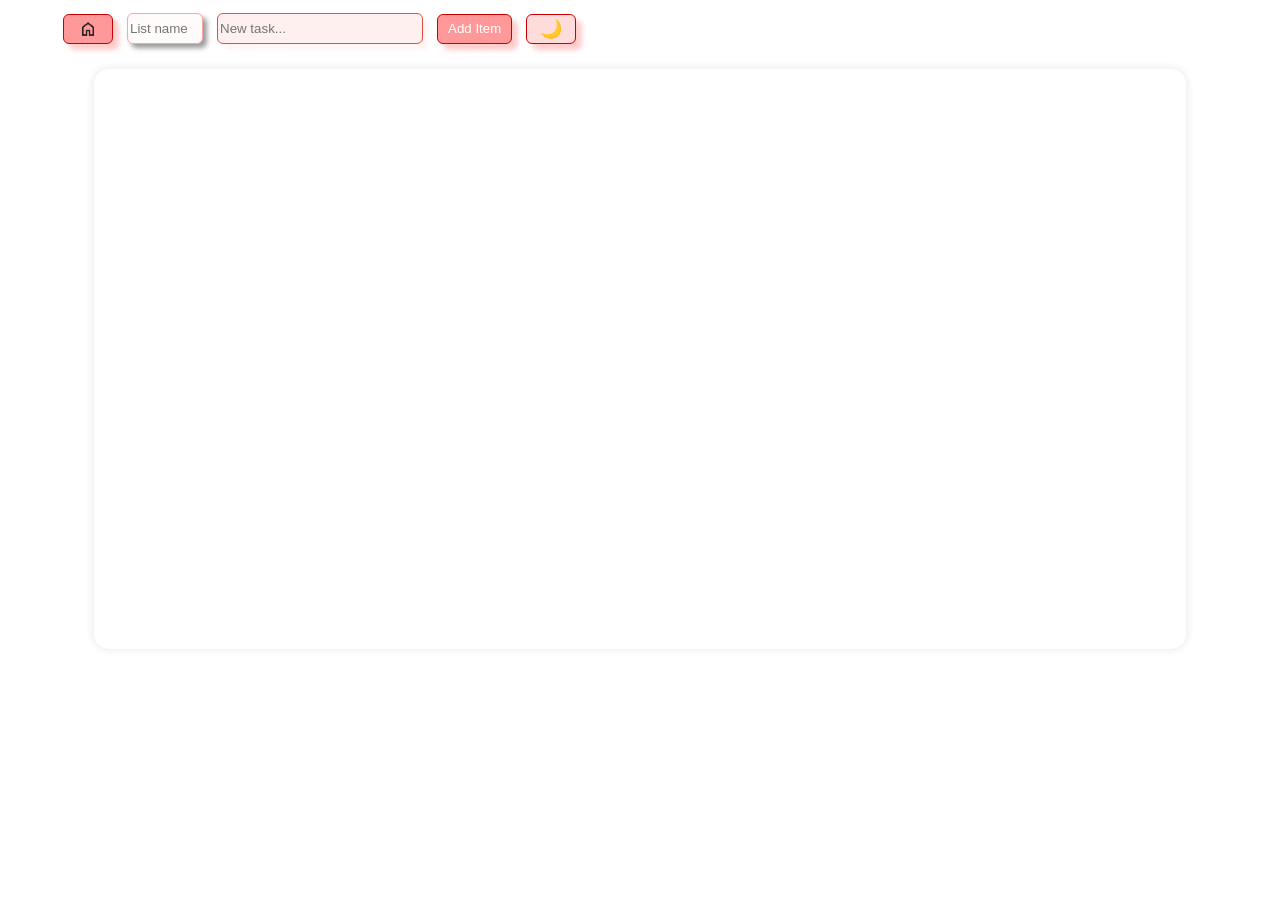
==== editor.html @ 2f0c92a4 "Create a List Processor" ====
<!DOCTYPE html>
<html>
    <head>
        <title>List Processor - Editor</title>
        <link rel="icon" type="image/png" href="img/favicon.png">
        <link rel="apple-touch-icon" href="img/favicon.png">
        <meta charset="UTF-8">
        <link rel="preconnect" href="https://fonts.googleapis.com">
        <link rel="preconnect" href="https://gstatic.com" crossorigin>
        <link href="https://fonts.googleapis.com/css2?family=Comfortaa:wght@300..700&family=Montserrat:wght@400;500;700&display=swap" rel="stylesheet">
        <link rel="stylesheet" href="style.css">
    </head>
    <body>
        <div class="toolbar">
            <button id="btn_home"><img src="img/home.png" alt="Home"></button>
            <input id="inp_name" placeholder="List name">
            
            <!-- Inputs nous per la llista adaptats a la toolbar -->
            <input type="text" id="add-input" placeholder="New task..." style="width: 200px;">
            <button id="add-button" style="width: auto; padding: 0 10px;">Add Item</button>
            
            <button id="btn_dark_mode">🌙</button>
        </div>

        <!-- El contenidor de la llista -->
        <div class="main-card">
            <ul id="list-items">
                <!-- Els items s'afegiran aquí -->
            </ul>
        </div>

        <script src="script.js"></script>
    </body>
</html>
---- style.css ----
html {
    font-family: 'Montserrat', sans-serif;
}

.toolbar {
    margin-left: 50px; 
}

/* Colors Vermells */
.toolbar button {
  height: 30px;
  width: 50px;
  color: #FFFFFF;
  background-color: #ff9999;
  border: 1px solid #cc0000; 
  border-radius: 6px;
  transition: all 0.6s;
  box-shadow: 6px 6px 5px #ffcccc;
  cursor: pointer;
  outline: none;
  margin: 5px;
}

.toolbar input {
  height: 26.5px;
  width: 70px;
  color: #5e0000;
  background-color: #fff0f0;
  border: 1px solid #e74c3c;
  border-radius: 6px;
  transition: all 0.6s;
  box-shadow: 6px 6px 5px #fff5f5;
  cursor: text;
  outline: none;
  margin: 5px;
}

.toolbar button:hover {
  background-color: #ff4d4d;
  border-color: #e74c3c;
  transition: all inherit;
  transform: translateY(-2px);
  box-shadow: 6px 6px 5px #ffb3b3;
}

.toolbar button:active {
  background-color: #b30000;
  border-color: #8c0000;
  transition: all 0.3s;
  transform: translateY(4px);
  box-shadow: 2px 2px 2px #ffb3b3;
}

.toolbar button {
    display: inline-flex;
    align-items: center;
    justify-content: center;
    vertical-align: middle;
}

.toolbar button img {
    height: 18px;
    width: auto;
}

#inp_name {
  height: 26.5px;
  width: 70px;
  color: #8d0000;
  background-color: #fffbfb;
  border: 1px solid #fda6a6;
  border-radius: 6px;
  transition: all 0.6s;
  box-shadow: 6px 6px 5px #fdf3f3;
  cursor: text;
  outline: none;
  margin: 5px;
}

#inp_name:focus {
  height: 26.5px;
  width: 180px;
  color: #710000;
  background-color: #ffa7a7;
  border: 1px solid #ff6868;
  border-radius: 6px;
  transition: all 0.6s;
  box-shadow: 6px 6px 5px #f7e0e0;
  cursor: text;
  outline: none;
  margin: 5px;
}

h1 {
    font-family: 'Comfortaa', sans-serif;
    text-align: center;
    font-weight: 300;
    color: #2c3e50;
    margin-top: 50px;
    letter-spacing: -1px;
}

.toolbar-menu {
    display: flex;
    justify-content: center;
    gap: 15px;
    margin: 40px 0;
}

.toolbar-menu button {
    height: 40px;
    padding: 0 20px;
    color: #FFFFFF;
    background-color: #ff9999;
    border: 1px solid #cc0000;
    border-radius: 8px;
    font-weight: 500;
    cursor: pointer;
    transition: all 0.3s ease;
    box-shadow: 4px 4px 0px #ffcccc;
    outline: none;
}

#btn_new_doc {
    background-color: #e74c3c;
    box-shadow: 4px 4px 0px #b30000;
}

.toolbar-menu button:hover {
    background-color: #ff4d4d;
    transform: translateY(-2px);
    box-shadow: 6px 6px 0px #ffb3b3;
}

.toolbar-menu button:active {
    transform: translateY(2px);
    box-shadow: 2px 2px 0px #ffb3b3;
}

.grid {
    display: grid;
    grid-template-columns: repeat(auto-fill, minmax(150px, 1fr));
    gap: 20px;
    padding: 20px;
    max-width: 1000px;
    margin: 0 auto;
}

.card {
    background: white;
    border: 2px solid #fff0f0;
    border-radius: 12px;
    padding: 20px;
    display: flex;
    flex-direction: column;
    align-items: center;
    gap: 10px;
    transition: all 0.3s ease;
    cursor: pointer;
    box-shadow: 0 4px 10px rgba(0,0,0,0.05);
}

.card:hover {
    border-color: #e74c3c;
    transform: translateY(-5px);
    box-shadow: 0 8px 15px rgba(231, 76, 60, 0.15);
}

.card .icon {
    font-size: 40px;
    filter: drop-shadow(2px 2px 0px #ff9999);
}

.card span {
    font-size: 14px;
    color: #2c3e50;
    font-weight: 500;
    text-align: center;
}

/* --- TO-DO LIST ESTILS --- */
.main-card {
    width: 80%;
    margin: 20px auto;
    padding: 40px;
    background-color: white;
    box-shadow: 0 0 10px rgba(0,0,0,0.1);
    min-height: 500px;
    border-radius: 15px;
}

ul {
    list-style: none;
    padding: 0;
}

li {
    display: flex;
    justify-content: space-between; 
    align-items: center;
    background: #fffafa;
    padding: 10px 15px;
    margin-bottom: 8px;
    border-radius: 12px;
    transition: all 0.3s ease;
    border-left: 4px solid #e74c3c;
}

li:hover {
    background: #fcebeb;
}

.task-content {
    display: flex;
    align-items: center;
    gap: 10px;
    font-family: 'Verdana', sans-serif;
    color: #2d3436;
}

input[type="checkbox"] {
    width: 18px;
    height: 18px;
    cursor: pointer;
    accent-color: #b30000;
}

input[type="checkbox"]:checked + span {
    text-decoration: line-through;
    color: #b2bec3;
}

.delete-btn {
    background-color: #ff7675;
    color: white;
    font-size: 12px;
    padding: 5px 10px;
    border-radius: 8px;
    border: none;
    cursor: pointer;
    box-shadow: 0 2px 0 #d63031;
    font-family: 'Montserrat', sans-serif;
}

.delete-btn:hover {
    background-color: #d63031;
    transform: scale(1.05);
}

.delete-btn:active {
    transform: translateY(2px);
    box-shadow: none;
}

/* --- DARK MODE --- */

#btn_dark_mode {
    background-color: #ffdcdc;
    display: inline-flex;
    align-items: center;
    justify-content: center;
    line-height: 0;
    padding: 0;
    font-size: 18px;
}

body.dark-mode {
    background-color: #1a1a1a;
    color: #e0e0e0;
}

body.dark-mode h1 {
    color: #ff9999; 
}

body.dark-mode .main-card {
    background-color: #2d2d2d;
    box-shadow: 0 0 15px rgba(0, 0, 0, 0.5);
}

body.dark-mode li {
    background-color: #3d3d3d;
    border-left-color: #b30000;
}

body.dark-mode li:hover {
    background-color: #4a4a4a;
}

body.dark-mode .task-content {
    color: #e0e0e0;
}

body.dark-mode .card {
    background: #2d2d2d;
    border-color: #3d3d3d;
    box-shadow: 0 4px 10px rgba(0,0,0,0.3);
}

body.dark-mode .card span {
    color: #e0e0e0;
}

body.dark-mode .card:hover {
    border-color: #e74c3c;
    background: #363636;
}

/* DARK MODE CORRECTIONS FOR RED TOOLBAR */
body.dark-mode .toolbar button,
body.dark-mode .toolbar input {
    box-shadow: 4px 4px 5px rgba(0, 0, 0, 0.4);
    border-color: #7a2b2b; 
}

#inp_name {
    box-shadow: 4px 4px 5px rgba(0, 0, 0, 0.4);
}

body.dark-mode .toolbar button:hover {
    box-shadow: 4px 4px 5px rgba(0, 0, 0, 0.6);
}

body.dark-mode .toolbar button:active {
    box-shadow: 2px 2px 2px rgba(0, 0, 0, 0.8);
}

body.dark-mode .toolbar input {
    background-color: #ebd1d1; 
    color: #4d0000;
}

#add-input:focus {
    width: 250px !important;
}
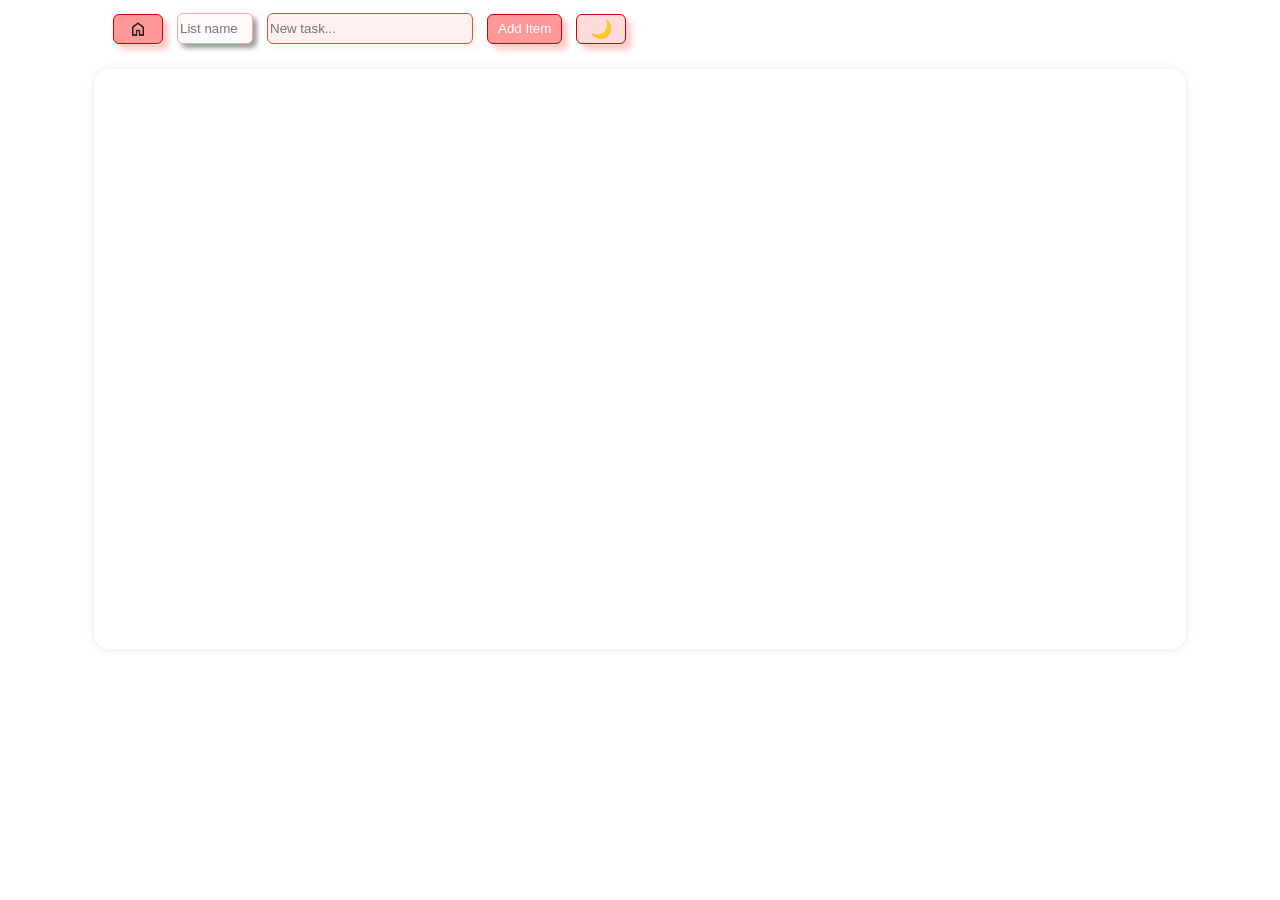
==== commit 083f40ff: "Small fixes" ====
--- a/editor.html
+++ b/editor.html
@@ -22,10 +22,9 @@
             <button id="btn_dark_mode">🌙</button>
         </div>
 
-        <!-- El contenidor de la llista -->
         <div class="main-card">
             <ul id="list-items">
-                <!-- Els items s'afegiran aquí -->
+                
             </ul>
         </div>
 
--- a/style.css
+++ b/style.css
@@ -3,10 +3,9 @@
 }
 
 .toolbar {
-    margin-left: 50px; 
-}
-
-/* Colors Vermells */
+    margin-left: 100px; 
+}
+
 .toolbar button {
   height: 30px;
   width: 50px;
@@ -178,7 +177,7 @@
     text-align: center;
 }
 
-/* --- TO-DO LIST ESTILS --- */
+/* --- TO-DO LIST STYLES --- */
 .main-card {
     width: 80%;
     margin: 20px auto;
